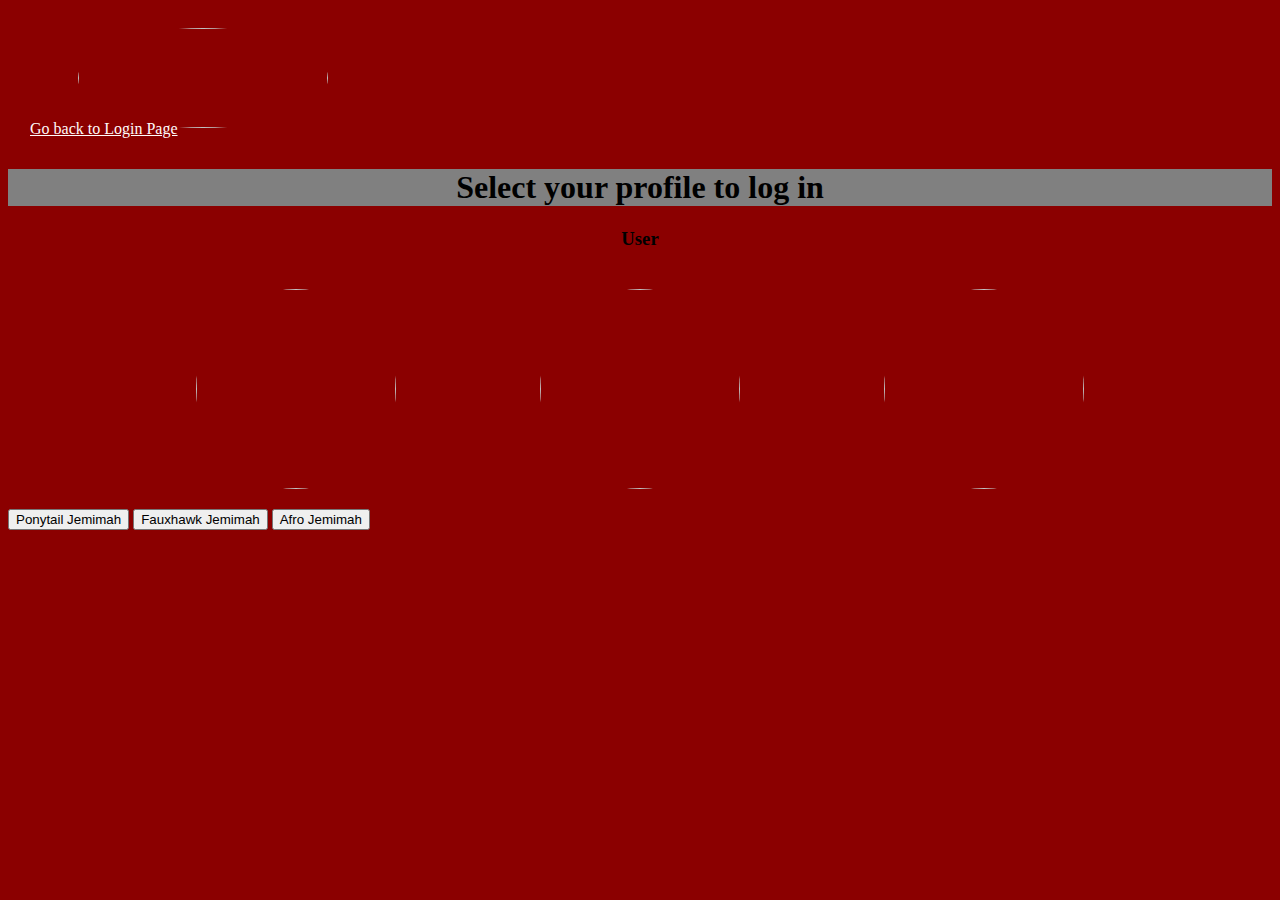
==== profile.html @ 13c41d2d "Add files via upload" ====
<!doctype html>
<html>
<head>
<link rel ="stylesheet" href = "style/profilestyle.css">
</head>
<body>
<img  src = "images/logo.PNG" class = "logo">
<a href = "adobe.html" style = "color: snow;" class = "link">Go back to Login Page</a>
<h1>Select your profile to log in</h1>

<h3>User</h3>

<div>
<img src = "images/ninja.JPG">
<img src = "images/light.JPG">
<img src = "images/dark.JPG">
</div>

<button class = "p">Ponytail Jemimah</button>
<button class = "f">Fauxhawk Jemimah</button>
<button class = "a">Afro Jemimah</button>


</body>
</html>
---- style/profilestyle.css ----
img {
height: 200px;
width: 200px;
border-radius: 50%;
margin: 20px 70px 20px 70px;
}

.logo {
height: 100px;
width: 250px;
}

h1{
	text-align: center;
}

body {
	background-color: darkRed;
}

h1 {
	background-color: gray;
}

h3 {
	text-align: center;
}

div {
	text-align: center;
	
}

.link {
	position: absolute;
	left: 30px;
	top: 120px;
}
 p {
	 font-size: 25px;
	 font-weight: bold;
	 position: absolute;
 }
 
 .p {
	 left: 250px;
 }
 
 .f {
	 left: 600px;
 }
 
 .a {
	 right: 250px;
 }
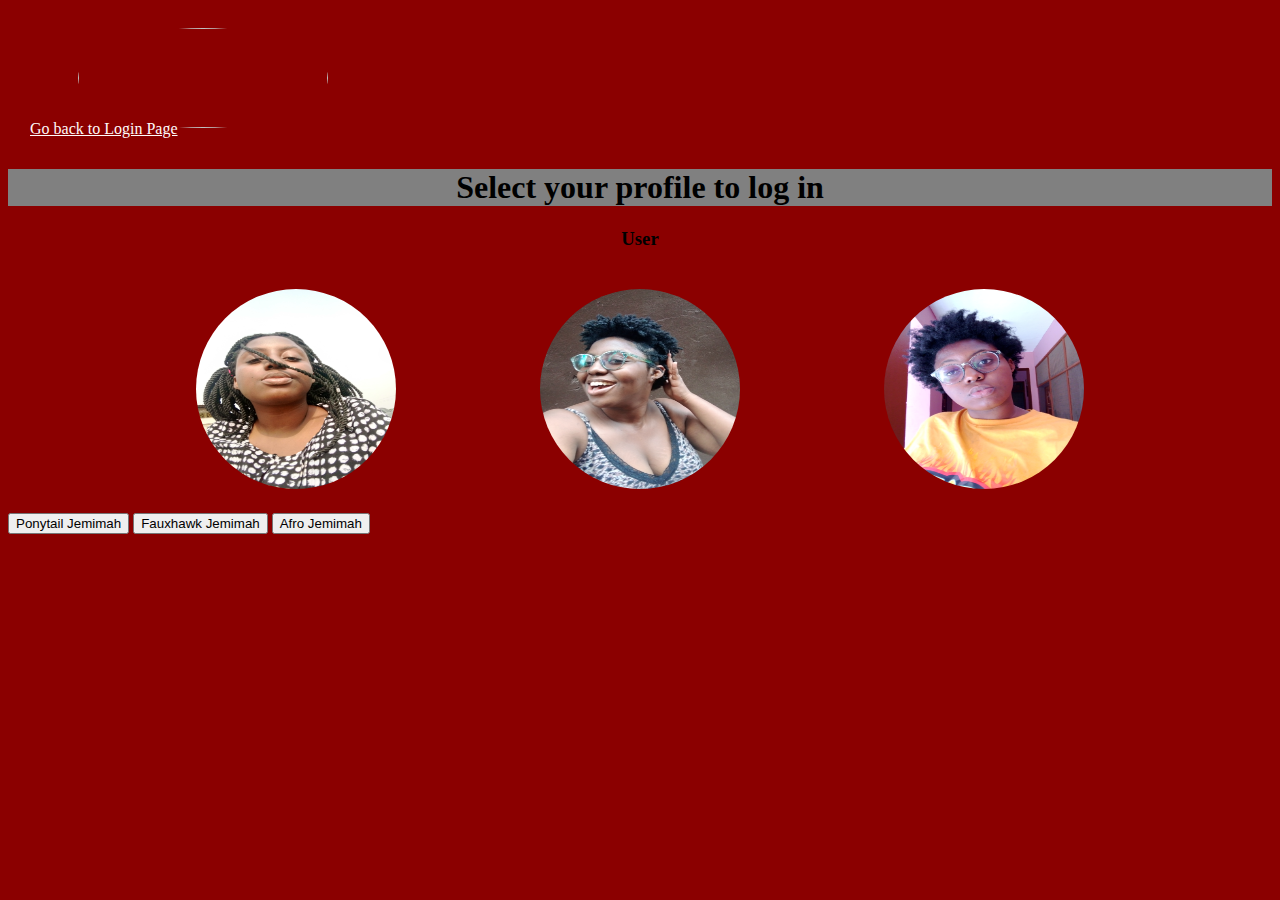
==== commit 3c6a441f: "Update profile.html" ====
--- a/profile.html
+++ b/profile.html
@@ -11,9 +11,9 @@
 <h3>User</h3>
 
 <div>
-<img src = "images/ninja.JPG">
-<img src = "images/light.JPG">
-<img src = "images/dark.JPG">
+<img src = "images/ninja.jpg">
+<img src = "images/light.jpg">
+<img src = "images/dark.jpg">
 </div>
 
 <button class = "p">Ponytail Jemimah</button>
@@ -22,4 +22,4 @@
 
 
 </body>
-</html>+</html>
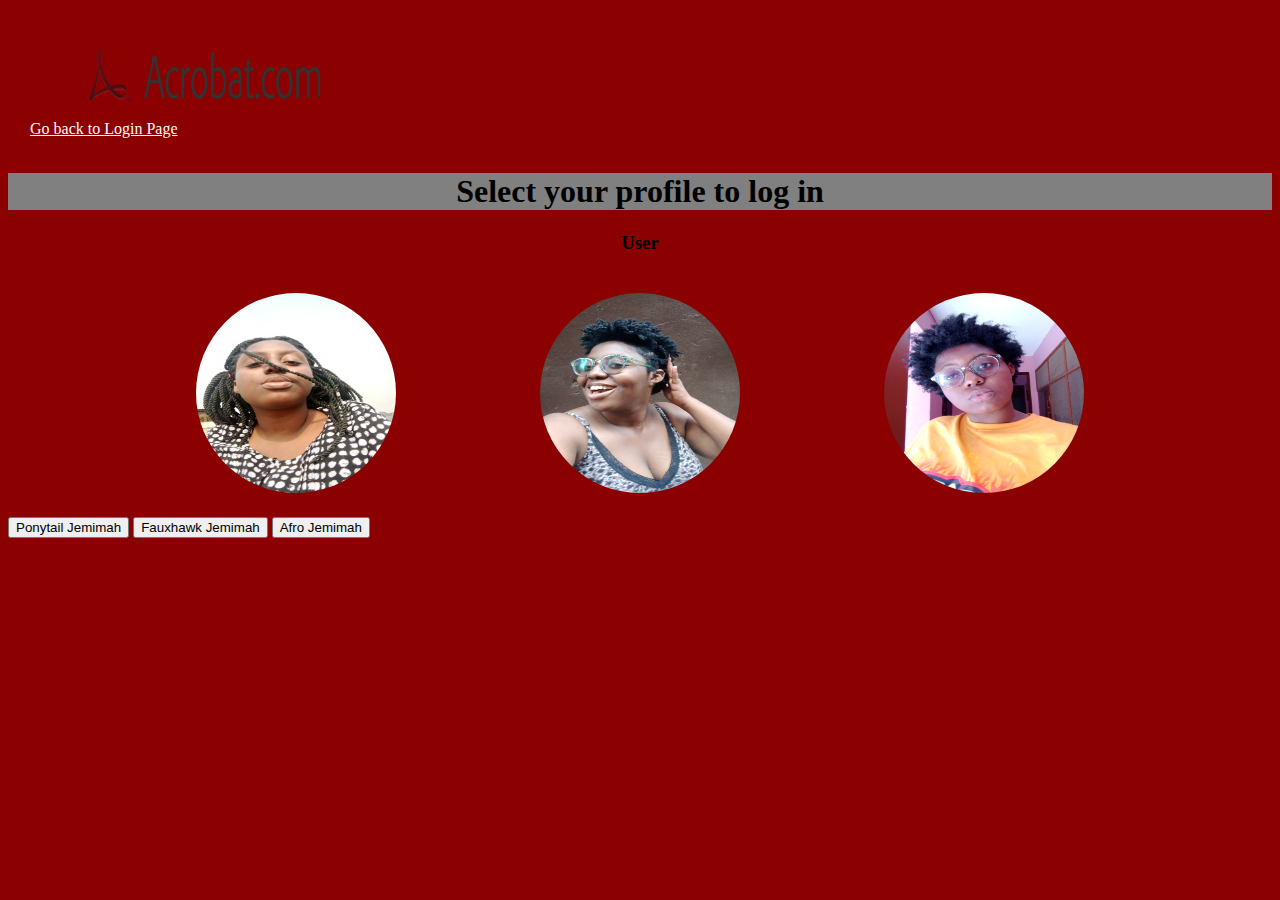
==== commit 6e4b2071: "Update profile.html" ====
--- a/profile.html
+++ b/profile.html
@@ -4,7 +4,7 @@
 <link rel ="stylesheet" href = "style/profilestyle.css">
 </head>
 <body>
-<img  src = "images/logo.PNG" class = "logo">
+<img  src = "images/logo.png" class = "logo">
 <a href = "adobe.html" style = "color: snow;" class = "link">Go back to Login Page</a>
 <h1>Select your profile to log in</h1>
 
